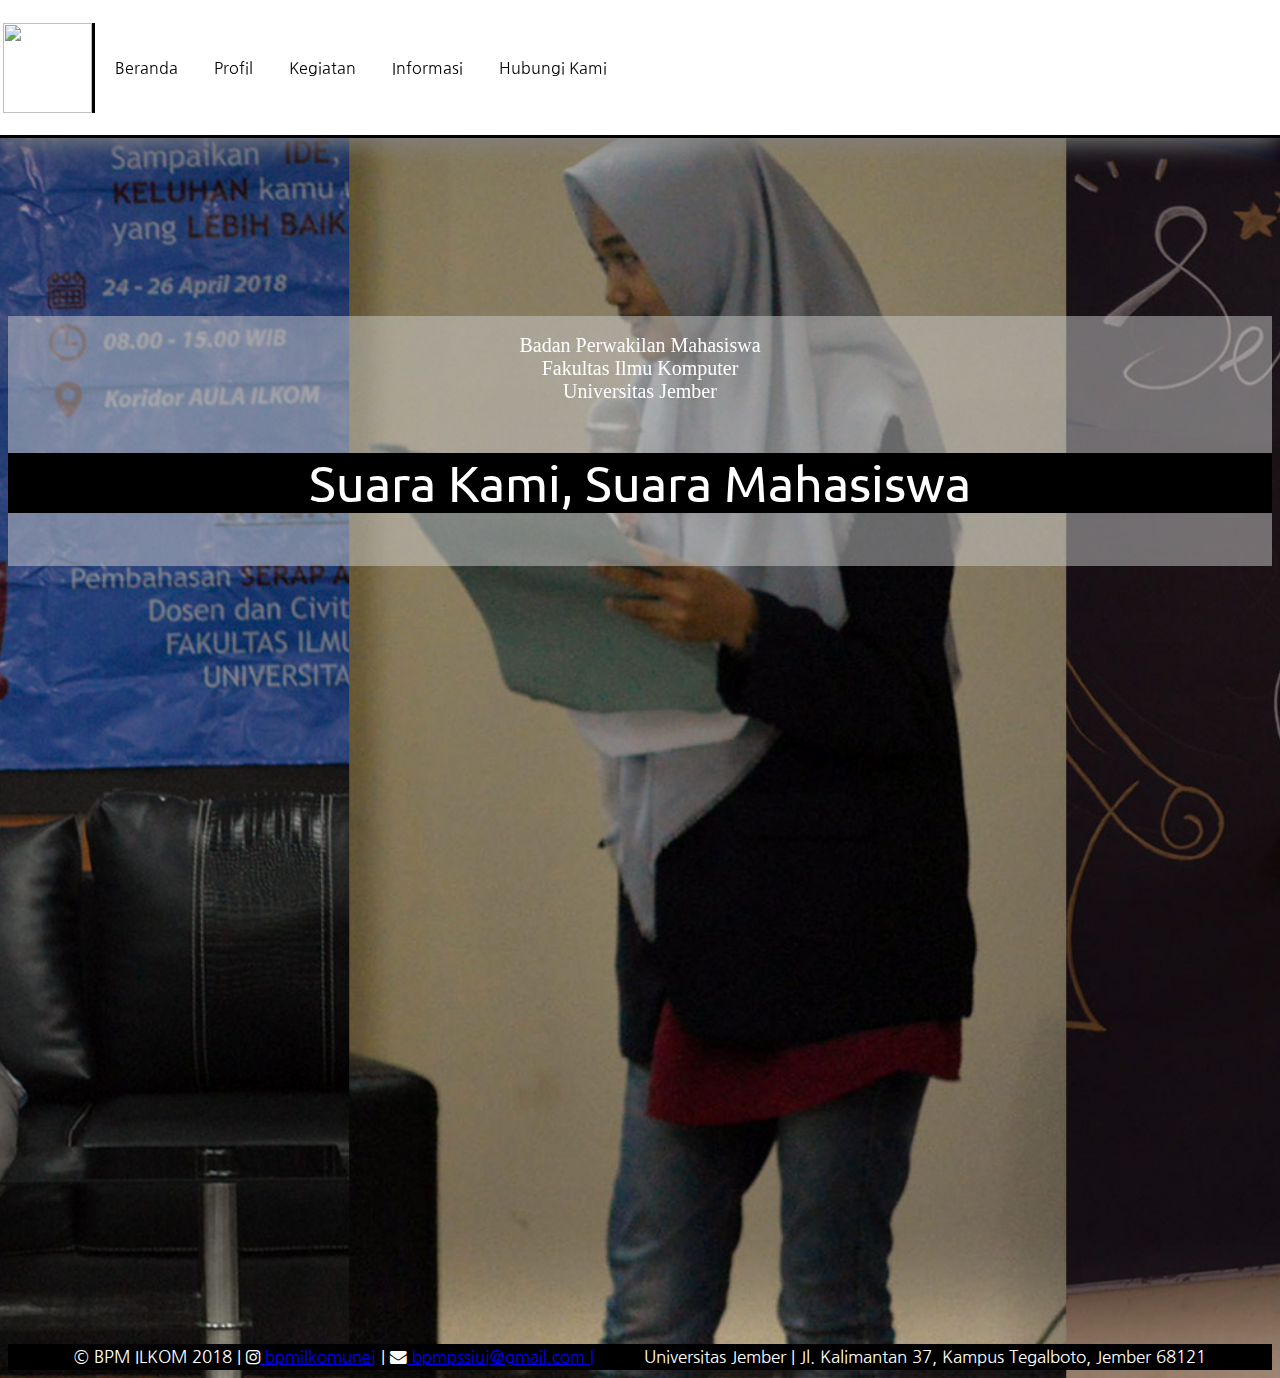
==== index.html @ 1e2cb2fd "kegiatan" ====
<!DOCTYPE html>
<html lang="en">
<head>
    <meta charset="UTF-8">
<!--       <meta name="viewport" content="width=device-width, initial-scale=1.0">-->
    <title>BPM ILKOM UNEJ</title>
    <link rel="stylesheet" type="text/css" href="main.css">
    <link href="https://fonts.googleapis.com/css?family=Ubuntu:700i" rel="stylesheet">
    <link href="https://fonts.googleapis.com/css?family=Nanum+Gothic" rel="stylesheet">
    <link rel="stylesheet" href="https://cdnjs.cloudflare.com/ajax/libs/font-awesome/4.7.0/css/font-awesome.min.css">
</head>
<nav class="navbar">
    <table style="height: 100%; vertical-align: top">
        <tr>
            <td><img id="toplogo" src="logo.png"></td>
            <td><a href="index.html">Beranda</a></td>
            <td><a href="Profil.html">Profil</a></td>
            <td><a href="kegiatan.html">Kegiatan</a></td>
            <td><a href="index.html">Informasi</a></td>
            <td><a href="index.html">Hubungi Kami</a></td>
        </tr>
    </table>
</nav>

<body>
    <div class="main">
        <div class="background">
            <div class="content">
                Badan Perwakilan Mahasiswa <br>
                Fakultas Ilmu Komputer <br>
                Universitas Jember
            </div>
            <p id="judul">Suara Kami, Suara Mahasiswa</p>
        </div>
    </div>
</body>
<footer class="foot">
    <table style="width: 100%; background-color: black; color: white;padding-left: 5%;
    padding-right: 5%;">
        <td id="bottomleft"><span id="text">&copy BPM ILKOM 2018 |</span> <span id="text"><a href="https://www.instagram.com/bpmilkomunej/" class="fa fa-instagram"></a><a href="https://www.instagram.com/bpmilkomunej/"> bpmilkomunej</a> |</span><span id="text"><a href="mailto:bpmpssiuj@gmail.com" class="fa fa-envelope"></a><a href="mailto:bpmpssiuj@gmail.com"> bpmpssiuj@gmail.com |</a></span></td>
        <td id="alamat"> Universitas Jember | Jl. Kalimantan 37, Kampus Tegalboto, Jember 68121</td>
    </table>
</footer>
</html>
---- main.css ----
/* The navigation bar */
.navbar {
    display: block;
    overflow: hidden;
    background-color: #ffffff;
    position: fixed; /* Set the navbar to fixed position */
    top: 0; /* Position the navbar at the top of the page */
    width: 100%; /* Full width */
    border-bottom-color: black;
    border-bottom-style: solid;
    box-shadow: 0px 5px 25px grey;
    height:15%;
    font-family: Nanum Gothic;
    left: 0;
}

/* Links inside the navbar */
.navbar a {
    vertical-align: ;
/*    float: left;*/
    display: block;
    color: #000000;
    text-align: center;
    padding: 14px 16px;
    text-decoration: none;
    vertical-align: middle
}

/* Change background on mouse-over */
.navbar a:hover {
    background: #ddd;
    color: black;
}



#myBtn:hover {
    background-color: #555; /* Add a dark-grey background on hover */
}

/* Main content */
.main {
     height: 80%;
    margin-top: 5%; /* Add a top margin to avoid content overlay */
    padding-top: 20%;
    padding-bottom: 20%;
    text-align: center;
    align-items: center;
    color: white;
    left: 0;
    width: 100%;

    }

#logo {

}

#judul {
    font-size: 50pt;
    font-family:ubuntu;
    color: white;
    background-color: black;
}

#text {
    float: left;
    padding-left: 30;
}

#alamat {
    text-align: right;

}

#bottomleft {
text-align: left}





#toplogo {
    display: block;
    width: 89px;
    height: 90px;
/*    padding-right: 50%;*/
    border: solid;
    border-bottom: none;
    border-top: none;
    border-left: none;
    border-color: black;
    float: left;
    border-right-color: black;
    border-right-style: solid;
    margin-right: 10;
    padding-bottom: 10;
    padding-right: 25;
    padding-left: 25;
}

#topplogo {
    align-content: center
}


.foot {
    font-size: 1.3vw;
    font-family: Nanum Gothic;
    bottom: 0;
    width: 100%;
    margin-top: 2%;
    margin-bottom: 0px;
    position: relative;
    left: 0;
    z-index: -1;
    padding-top: 500px;
}



#beranda {
    padding-left: 30%;
}


.background {
    background-repeat: no-repeat;
    background-attachment: fixed;
    background-position: center;
    background: rgb(204, 204, 204);
    background: rgba(204, 204, 204, 0.5);
    height: 250px;
    width: 100%;
    left: 0;

}



.content {
/*
    font-size: 20px;
    padding-top: 18px;
    position: relative;
*/

}


.fa {
    padding-left: 5px;
    font-size: 30px;
    text-align: center;
    text-decoration: none;
}

#logo {

}

#judul {
    font-size: 50px;
    font-family:ubuntu;
}

.fa-instagram {
   background: #000000;
    color: white;
}

.fa-envelope {
    color: white;
    background-color: black;
}


#deskripsi {
    padding-left: 10%;
    padding-right: 10%;
}

#struktur {
    padding-top: 8%;
}

#logoBPM {
    position: fixed;
    height: auto;
    width: 100%;
    padding-left: 10%;
    padding-right: 10%;
    opacity: 0.3;
}

#beranda {
    padding-left: 30%;
}


.background {
    background-repeat: no-repeat;
    background-attachment: fixed;
    background-position: center;
    background: rgb(204, 204, 204);
    background: rgba(204, 204, 204, 0.5);
    height: 250px;
}



.content {
    font-size: 20px;
    padding-top: 18px;
    position: relative;
}

.title {
    padding-bo
}

.fa {
    padding-left: 5px;
    font-size: 30px;
    text-align: center;
    text-decoration: none;
}

.bgbiasa {
    background: url(BPM%20logo%2050%25.png);
    background-size: 60%;
/*    padding-top: 20%;*/
/*    padding-bottom: 20%;*/
    background-repeat: no-repeat;
/*    background-size: contain;*/
    margin-top: 45%;
/*    margin-bottom: 15%;*/
    width: 100%;
    height: 100%;
    left: 0;
    background-position: center;
    background-attachment: scroll;
    margin-top: 15%;
    font-family: 'Niramit', sans-serif;
}

.struktur {
    align-items: center;
    max-width: 100%;
    height: auto;
}

body {
    background-image: url(bghome.jpg);
    background-size: cover;
    background-position: center;
    background-repeat: no-repeat;
}




.body {
    padding-left: 15%;
    padding-right: 15%;
}









.boxganjil {
    box-shadow: 0px 5px 5px grey;
    background-color: firebrick;
    filter: blur(px);
    padding: 10px;
    border: 1px solid black;
    color: white;
    float: right;
}

#readmore {
    box-shadow: 0px 5px 0px darkblue;
    background-color: black;
    color: white;
    max-width: 25%;
    height: 40px;
    font-family: Nanum Gothic;
    font-size: 12pt;
    border: none;
    padding: 3px 10px 3px 10px;
}

.boxgenap {
    box-shadow: 0px 5px 5px grey;
    background-color: white;
    filter: blur(px);
    padding: 10px;
    border: 1px solid black;
    color: black;
    float: right;
}
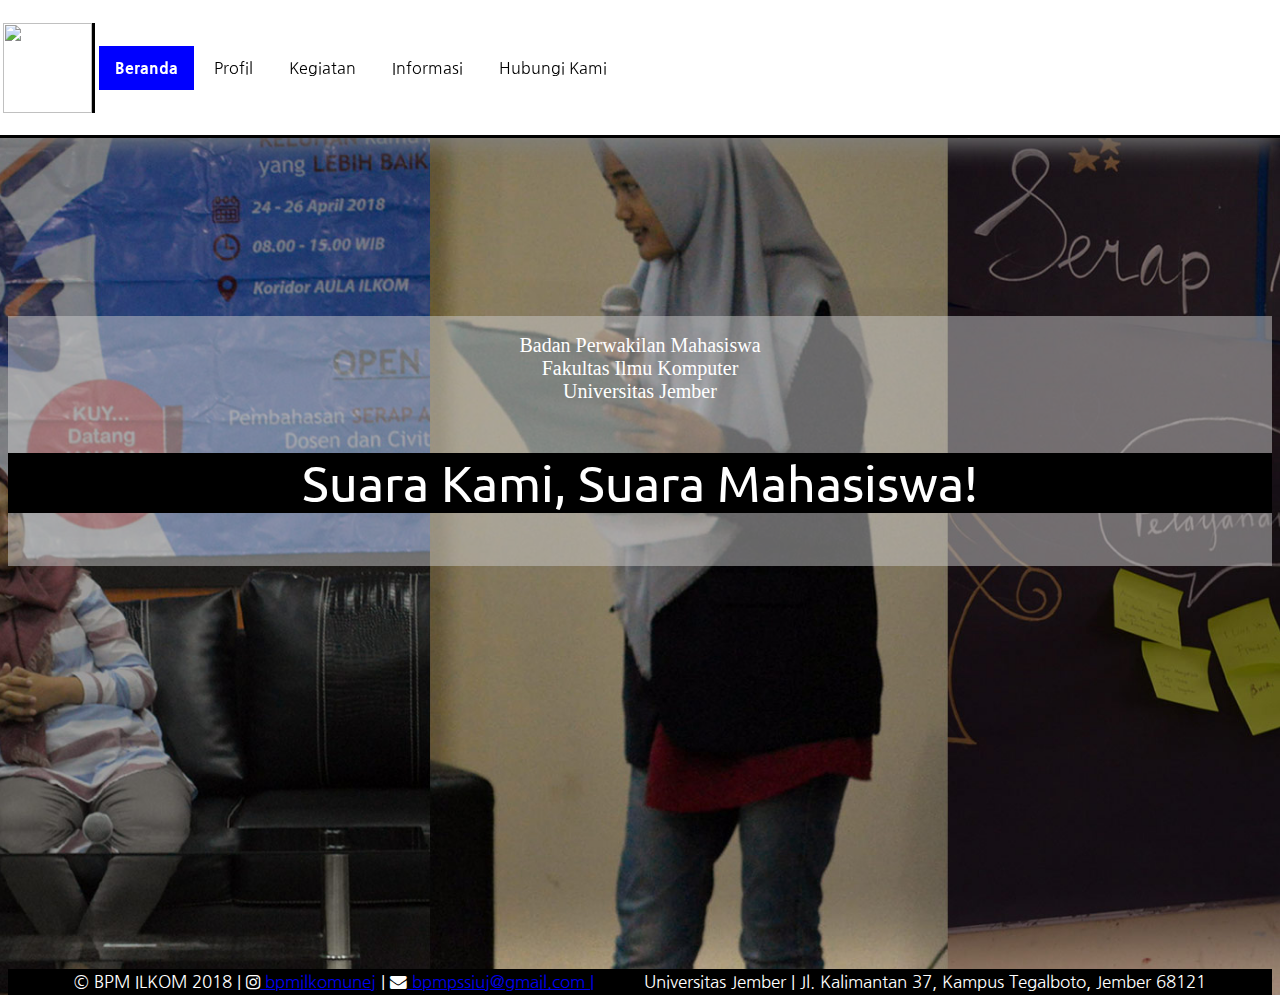
==== commit ffa9ec39: "fix above footer, making informasi page" ====
--- a/index.html
+++ b/index.html
@@ -13,11 +13,11 @@
     <table style="height: 100%; vertical-align: top">
         <tr>
             <td><img id="toplogo" src="logo.png"></td>
-            <td><a href="index.html">Beranda</a></td>
+            <td><a href="index.html" style="color: white; background-color: blue; font-weight: 900">Beranda</a></td>
             <td><a href="Profil.html">Profil</a></td>
             <td><a href="kegiatan.html">Kegiatan</a></td>
-            <td><a href="index.html">Informasi</a></td>
-            <td><a href="index.html">Hubungi Kami</a></td>
+            <td><a href="informasi.html">Informasi</a></td>
+            <td><a href="hubungi-kami.html">Hubungi Kami</a></td>
         </tr>
     </table>
 </nav>
@@ -30,7 +30,7 @@
                 Fakultas Ilmu Komputer <br>
                 Universitas Jember
             </div>
-            <p id="judul">Suara Kami, Suara Mahasiswa</p>
+            <p id="judul">Suara Kami, Suara Mahasiswa!</p>
         </div>
     </div>
 </body>
--- a/main.css
+++ b/main.css
@@ -29,11 +29,9 @@
 
 /* Change background on mouse-over */
 .navbar a:hover {
-    background: #ddd;
+    background: #f5ff00;
     color: black;
 }
-
-
 
 #myBtn:hover {
     background-color: #555; /* Add a dark-grey background on hover */
@@ -105,17 +103,19 @@
 }
 
 
-.foot {
+    .foot {
     font-size: 1.3vw;
     font-family: Nanum Gothic;
     bottom: 0;
     width: 100%;
-    margin-top: 2%;
+/*        height: 500px;*/
+    margin-top: 150px;
     margin-bottom: 0px;
     position: relative;
     left: 0;
-    z-index: -1;
-    padding-top: 500px;
+    z-index: 0;
+        float: left;
+/*        padding-top: 20px;*/
 }
 
 
@@ -233,6 +233,7 @@
 /*    padding-top: 20%;*/
 /*    padding-bottom: 20%;*/
     background-repeat: no-repeat;
+    background-position: top;
 /*    background-size: contain;*/
     margin-top: 45%;
 /*    margin-bottom: 15%;*/
@@ -264,6 +265,8 @@
 .body {
     padding-left: 15%;
     padding-right: 15%;
+    height: 100%;
+    margin-bottom: 150px;
 }
 
 
@@ -305,3 +308,158 @@
     color: black;
     float: right;
 }
+
+.abovefooter {
+    background-color: darkgray;
+    padding-left: 5%;
+    padding-right: 5%;
+/*    padding-top: 5%;*/
+    padding-top: 20px;
+    height: 400px;
+}
+
+
+
+.menyu {
+/*        list-style-type: none;*/
+    float: right;
+}
+
+.footr {
+    width: 18%;
+    float: left;
+    overflow: hidden;
+    background-color: darkslateblue;
+    padding-left: 5%;
+    padding-right: 2%;
+    color: white;
+    height: 340px;
+}
+
+
+
+input {
+
+}
+
+#konten {
+    width: 600px;
+    padding-left: 32%;
+}
+
+form {
+    padding-left: 36%;
+}
+
+#rincian {
+    height: 100px;
+}
+
+#button1 {
+    border-radius: 20px;
+    width: 10%;
+    height: 40px;
+    border: none;
+    box-shadow: 0px 5px 5px grey;
+    font-family: Nanum Gothic;
+    font-weight: 900;
+}
+
+#back {
+    background: rgb(204, 204, 204);
+    background: rgba(204, 204, 204, 0.5);
+}
+
+
+
+.input {
+    border: none;
+    box-shadow: 0px 5px 5px grey;
+        width: 400px;
+    height: 25px;
+    background: linear-gradient(to right, #ffffff 0%, #aaaaaa 100%);
+}
+
+.footr2 {
+    width: 22%;
+    overflow: hidden;
+    float: left;
+    background-color: white;
+    padding-left: 5%;
+    padding-left: 2%;
+    color: black;
+    height: 340px;
+}
+
+.footr3 {
+    width: 25%;
+    overflow: hidden;
+    float: left;
+}
+
+.footr4 {
+    width: 25%;
+    overflow: hidden;
+    float: left;
+}
+
+.judul_footr {
+    font-family: Oxygen;
+    font-size: 14pt;
+    font-weight: 900;
+}
+
+
+
+.searchbarlong {
+    height: 60px;
+/*        padding-top: 10px;*/
+/*    padding-bottom: 10px;*/
+    vertical-align: middle;
+
+}
+
+.bottomsearch {
+    width: 100%;
+    height: 40px;
+    border: none;
+/*    border-radius: 25px;*/
+/*    vertical-align: middle;*/
+    position: relative;
+    color: #aaa;
+    font-size: 16px;
+}
+
+.bottomsearch input {
+  width: 100%;
+  height: 40px;
+
+  background: #fcfcfc;
+/*  border: 1px solid #aaa;*/
+  border-radius: 25px;
+/*  box-shadow: 0 0 3px #ccc, 0 10px 15px #ebebeb inset;*/
+}
+
+.bottomsearch input { text-indent: 32px;}
+.botoomsearch .fa-search {
+  position: absolute;
+  top: 10px;
+  left: 10px;
+}
+
+.bottomsearchbar {
+        width: 92%;
+    height: 40px;
+    border: none;
+    border-radius: 25px;
+/*    vertical-align: middle;*/
+    font-size: 16px;
+    padding-left: 3%;
+    padding-right: 3%;
+}
+
+
+
+
+
+
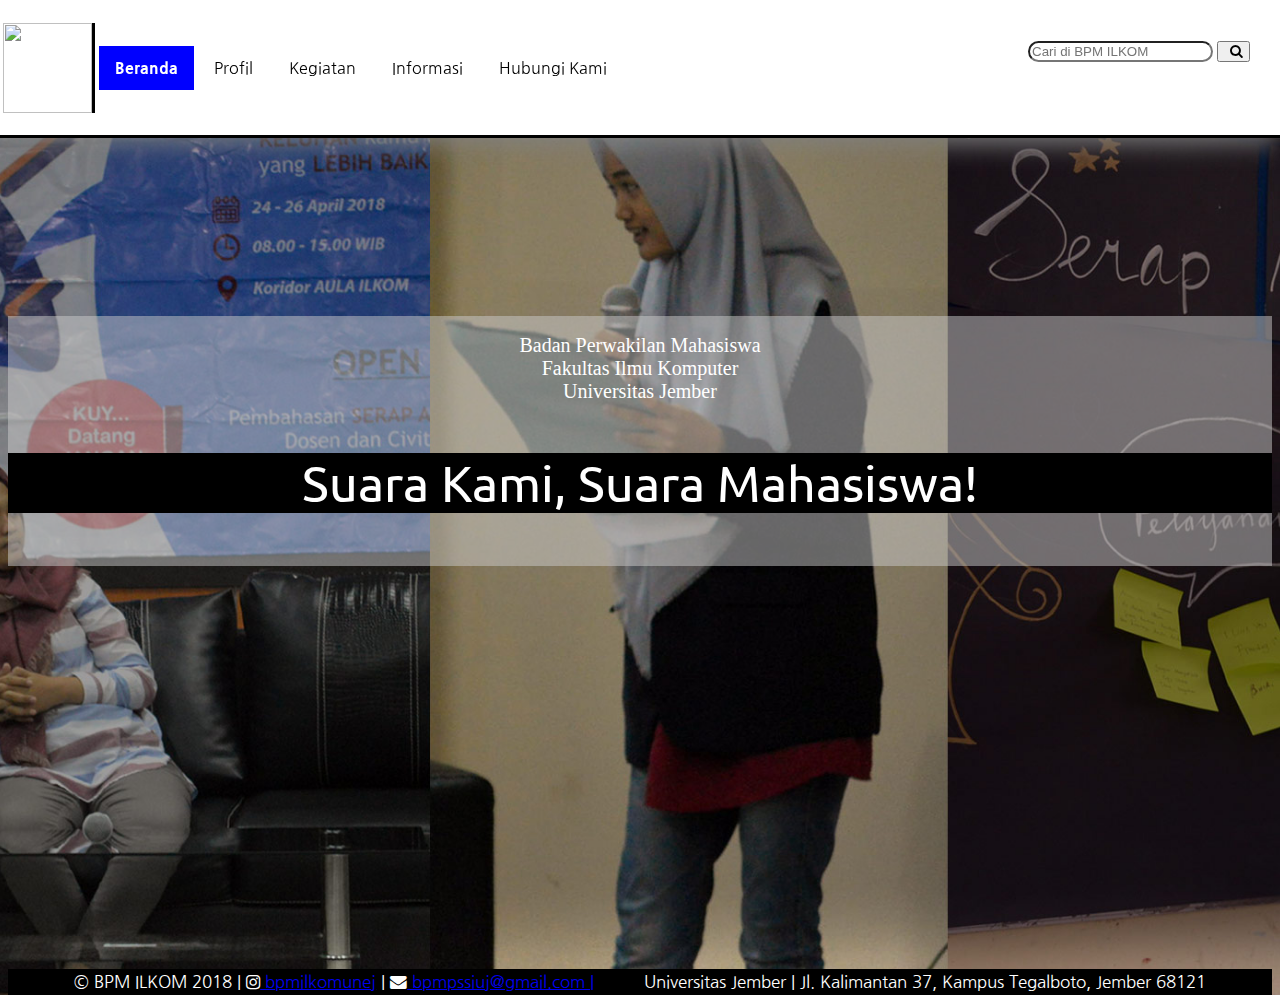
==== commit c18d2f76: "search box" ====
--- a/index.html
+++ b/index.html
@@ -8,6 +8,8 @@
     <link href="https://fonts.googleapis.com/css?family=Ubuntu:700i" rel="stylesheet">
     <link href="https://fonts.googleapis.com/css?family=Nanum+Gothic" rel="stylesheet">
     <link rel="stylesheet" href="https://cdnjs.cloudflare.com/ajax/libs/font-awesome/4.7.0/css/font-awesome.min.css">
+    <link href="https://fonts.googleapis.com/css?family=Niramit" rel="stylesheet">
+    <link href="https://fonts.googleapis.com/css?family=Oxygen" rel="stylesheet">
 </head>
 <nav class="navbar">
     <table style="height: 100%; vertical-align: top">
@@ -18,6 +20,12 @@
             <td><a href="kegiatan.html">Kegiatan</a></td>
             <td><a href="informasi.html">Informasi</a></td>
             <td><a href="hubungi-kami.html">Hubungi Kami</a></td>
+            <div class="search-container">
+                <form action="/action_page.php">
+                    <input id="cari1" type="text" placeholder="Cari di BPM ILKOM" name="search">
+                    <button type="submit"><i class="fa fa-search"></i></button>
+                </form>
+            </div>
         </tr>
     </table>
 </nav>
--- a/main.css
+++ b/main.css
@@ -378,6 +378,8 @@
         width: 400px;
     height: 25px;
     background: linear-gradient(to right, #ffffff 0%, #aaaaaa 100%);
+    padding-left: 5px;
+    padding-right: 5px;
 }
 
 .footr2 {
@@ -412,10 +414,14 @@
 
 
 .searchbarlong {
-    height: 60px;
+/*    height: 60px;*/
 /*        padding-top: 10px;*/
 /*    padding-bottom: 10px;*/
     vertical-align: middle;
+
+        width: 100%;
+    height: 60px;
+    margin: 0 auto;
 
 }
 
@@ -463,3 +469,70 @@
 
 
 
+
+.boxganjilinfo {
+        box-shadow: 0px 5px 5px grey;
+    background-color: #120a72;
+    filter: blur(px);
+    padding: 10px;
+    border: 1px solid black;
+    color: white;
+    float: right;
+
+}
+
+#readmoreinfo {
+        box-shadow: 0px 5px 0px yellow;
+    background-color: black;
+    color: white;
+    max-width: 25%;
+    height: 40px;
+    font-family: Nanum Gothic;
+    font-size: 12pt;
+    border: none;
+    padding: 3px 10px 3px 10px;
+}
+
+input[type="text"]:hover {
+box-shadow: 0px 5px 5px yellow;
+}
+
+input[type="text"]:focus {
+    box-shadow: 0px 5px 5px blue;
+}
+
+input[type="text"]:active {
+    box-shadow: 0px 5px 5px blue;
+}
+
+#searchsubmit {
+        margin-top: 10px;
+    width: 18px;
+    height: 18px;
+}
+
+#s {
+    float: left;
+    height: 40px;
+    width: 100%;
+    background: none;
+    border: none;
+    color: rgb(255, 255, 255);
+/*    margin-top: 5px;*/
+/*    justify-self: center*/
+}
+
+.kontenhub {
+    padding-left: 30%;
+    padding-right: 30%
+}
+
+.search-container {
+    float: right;
+    padding-top: 40px;
+    padding-right: 30px;
+}
+
+#cari1 {
+    border-radius: 20px;
+}
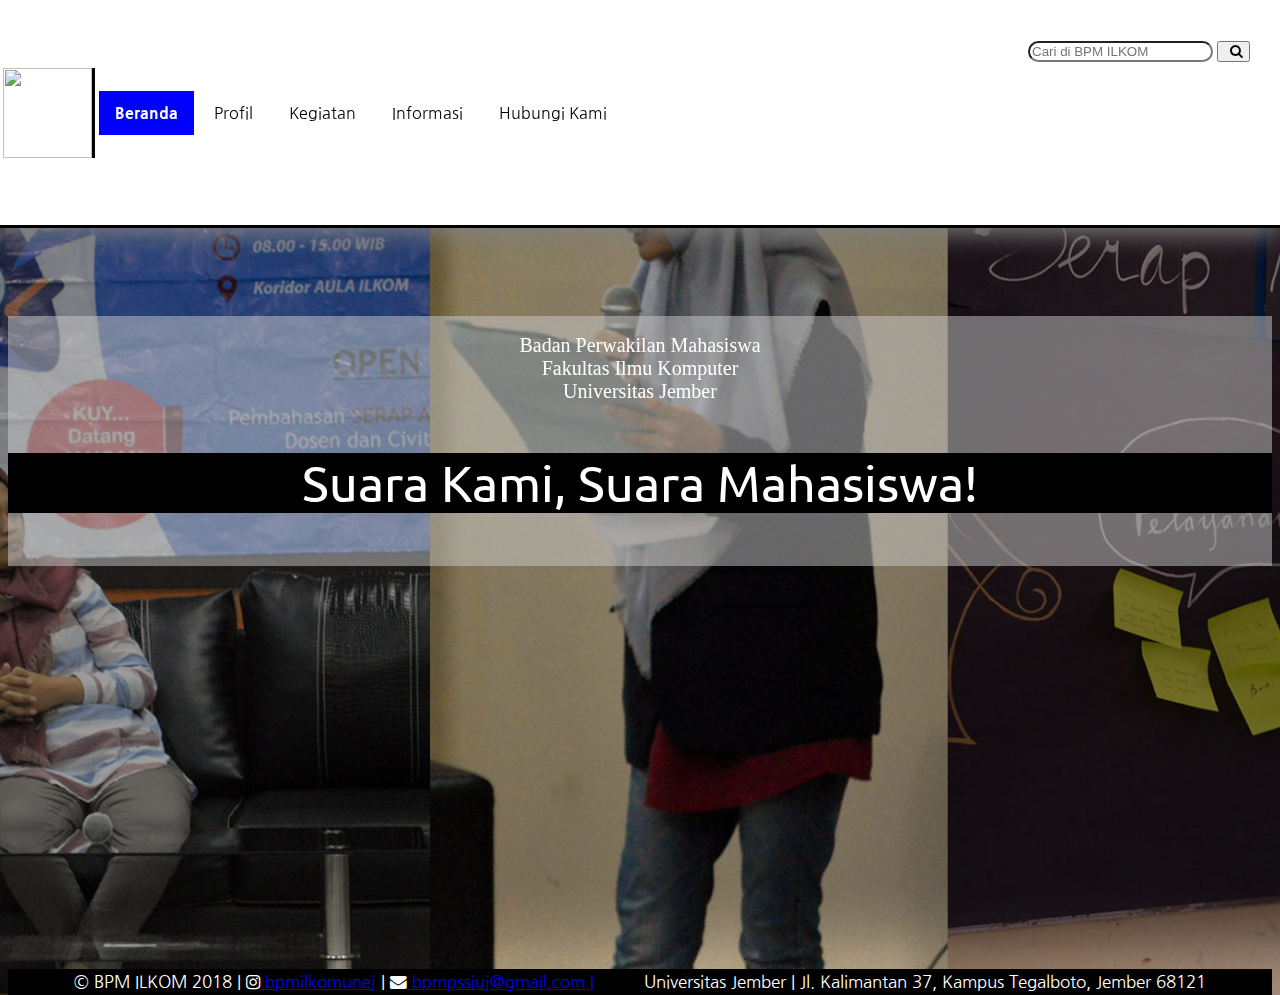
==== commit d7000f92: "viewport" ====
--- a/index.html
+++ b/index.html
@@ -1,5 +1,6 @@
 <!DOCTYPE html>
 <html lang="en">
+<meta name="viewport" content="width=device-width, initial-scale=1.0">
 <head>
     <meta charset="UTF-8">
 <!--       <meta name="viewport" content="width=device-width, initial-scale=1.0">-->
--- a/main.css
+++ b/main.css
@@ -10,9 +10,10 @@
     border-bottom-color: black;
     border-bottom-style: solid;
     box-shadow: 0px 5px 25px grey;
-    height:15%;
+    height:25%;
     font-family: Nanum Gothic;
     left: 0;
+    float: left;
 }
 
 /* Links inside the navbar */
@@ -131,8 +132,8 @@
     background-position: center;
     background: rgb(204, 204, 204);
     background: rgba(204, 204, 204, 0.5);
-    height: 250px;
-    width: 100%;
+    height: auto;
+    max-width: 100%;
     left: 0;
 
 }
@@ -248,7 +249,7 @@
 
 .struktur {
     align-items: center;
-    max-width: 100%;
+    width: 100%;
     height: auto;
 }
 
@@ -285,6 +286,7 @@
     border: 1px solid black;
     color: white;
     float: right;
+    width: 100%
 }
 
 #readmore {
@@ -307,6 +309,7 @@
     border: 1px solid black;
     color: black;
     float: right;
+    width: 100%;
 }
 
 .abovefooter {
@@ -344,11 +347,11 @@
 
 #konten {
     width: 600px;
-    padding-left: 32%;
+    padding-left: 10px;
 }
 
 form {
-    padding-left: 36%;
+    padding-left : 100px;
 }
 
 #rincian {
@@ -357,7 +360,7 @@
 
 #button1 {
     border-radius: 20px;
-    width: 10%;
+    width: 20%;
     height: 40px;
     border: none;
     box-shadow: 0px 5px 5px grey;
@@ -418,8 +421,7 @@
 /*        padding-top: 10px;*/
 /*    padding-bottom: 10px;*/
     vertical-align: middle;
-
-        width: 100%;
+    width: 100%;
     height: 60px;
     margin: 0 auto;
 
@@ -478,7 +480,7 @@
     border: 1px solid black;
     color: white;
     float: right;
-
+    width: 100%;
 }
 
 #readmoreinfo {
@@ -536,3 +538,65 @@
 #cari1 {
     border-radius: 20px;
 }
+
+.bghub {
+    width: 40%;
+    align-content: center;
+    background-color: darkblue;
+    margin-right: 10%;
+    margin-left: 30%;
+    color: white;
+    padding-bottom: 20px;
+}
+
+
+
+.judul1 {
+    padding-left: 0%;
+    color: white;
+}
+
+
+
+#back2 {
+    background-color: yellow;
+}
+
+#icon2 {
+    float: left;
+    margin-left: 10px;
+    width: 10%;
+    background-color: white;
+}
+
+.iconx {
+    float: left;
+    width: 10px
+}
+
+#icon1 {
+    float: left;
+    width: 10%;
+    background-color: white;
+}
+
+#icon3 {
+    background-color: white;
+    float: left;
+    width: 10%;
+    margin-left: 10px
+}
+
+#icon4 {
+    background-color: white;
+    float: left;
+    width: 10%;
+    margin-left: 10px
+}
+
+#icon5 {
+    background-color: white;
+    float: left;
+    width: 10%;
+    margin-left: 10px
+}
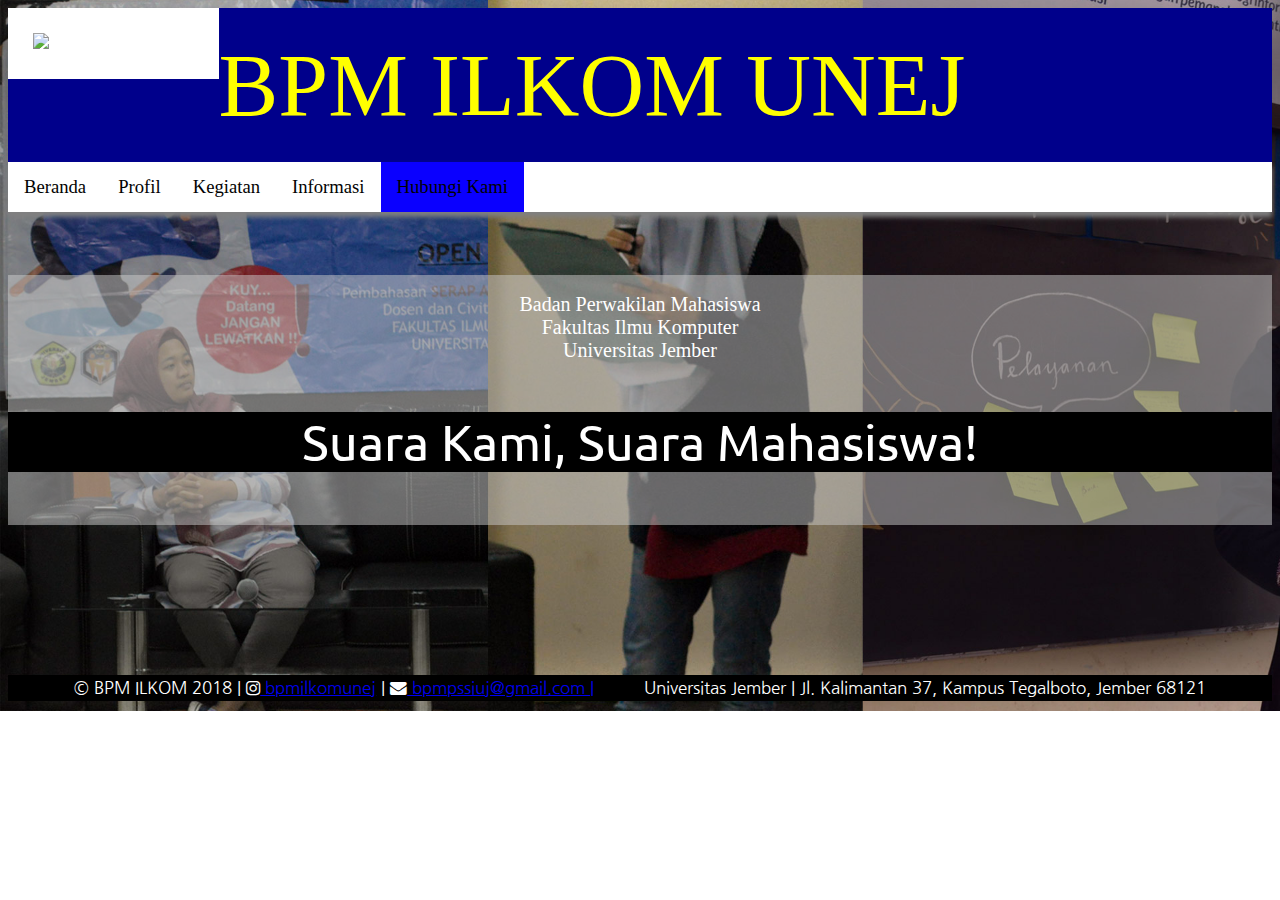
==== commit 6b02a81a: "change navbar" ====
--- a/index.html
+++ b/index.html
@@ -12,26 +12,26 @@
     <link href="https://fonts.googleapis.com/css?family=Niramit" rel="stylesheet">
     <link href="https://fonts.googleapis.com/css?family=Oxygen" rel="stylesheet">
 </head>
-<nav class="navbar">
-    <table style="height: 100%; vertical-align: top">
-        <tr>
-            <td><img id="toplogo" src="logo.png"></td>
-            <td><a href="index.html" style="color: white; background-color: blue; font-weight: 900">Beranda</a></td>
-            <td><a href="Profil.html">Profil</a></td>
-            <td><a href="kegiatan.html">Kegiatan</a></td>
-            <td><a href="informasi.html">Informasi</a></td>
-            <td><a href="hubungi-kami.html">Hubungi Kami</a></td>
-            <div class="search-container">
-                <form action="/action_page.php">
-                    <input id="cari1" type="text" placeholder="Cari di BPM ILKOM" name="search">
-                    <button type="submit"><i class="fa fa-search"></i></button>
-                </form>
-            </div>
-        </tr>
-    </table>
-</nav>
+<body>
+       <div class="row" style="background: darkblue;">
+        <div class="col-2 col-s-4" style="background: white; padding: 2% 2% 2% 2%;">
+            <img src="BPM%20logo.png" class="logo">
+        </div>
+        <div class="col-10 col-s-8" style="padding-top: 2%; padding-bottom: 2%">
+            <span class="headtext">BPM ILKOM UNEJ</span>
+        </div>
+    </div>
+    <div class="topnav" id="myTopnav">
+        <a href="index.html">Beranda</a>
+        <a href="Profil.html">Profil</a>
+        <a href="kegiatan.html">Kegiatan</a>
+        <a href="informasi.html">Informasi</a>
+        <a href="hubungi-kami.html" class="active">Hubungi Kami</a>
+        <a href="javascript:void(0);" class="icon" onclick="myFunction()">
+            <i class="fa fa-bars"></i>
+        </a>
+    </div>
 
-<body>
     <div class="main">
         <div class="background">
             <div class="content">
--- a/main.css
+++ b/main.css
@@ -1,64 +1,79 @@
-
- /* The navigation bar */
+ /* For mobile phones: */
+[class*="col-"] {
+    width: 100%;
+}
+@media only screen and (min-width: 600px) {
+    /* For tablets: */
+    .col-s-1 {width: 8.33%;}
+    .col-s-2 {width: 16.66%;}
+    .col-s-3 {width: 25%;}
+    .col-s-4 {width: 33.33%;}
+    .col-s-5 {width: 41.66%;}
+    .col-s-6 {width: 50%;}
+    .col-s-7 {width: 58.33%;}
+    .col-s-8 {width: 66.66%;}
+    .col-s-9 {width: 75%;}
+    .col-s-10 {width: 83.33%;}
+    .col-s-11 {width: 91.66%;}
+    .col-s-12 {width: 100%;}
+    .logo {
+    width: 100%;
+    max-width: 150px;
+    height: auto;
+}
+}
+@media only screen and (min-width: 768px) {
+    /* For desktop: */
+    .col-1 {width: 8.33%;}
+    .col-2 {width: 16.66%;}
+    .col-3 {width: 25%;}
+    .col-4 {width: 33.33%;}
+    .col-5 {width: 41.66%;}
+    .col-6 {width: 50%;}
+    .col-7 {width: 58.33%;}
+    .col-8 {width: 66.66%;}
+    .col-9 {width: 75%;}
+    .col-10 {width: 83.33%;}
+    .col-11 {width: 91.66%;}
+    .col-12 {width: 100%;}
+    .logo {
+    width: 100%;
+    max-width: 150px;
+    height: auto;
+}
+}
+/* The navigation bar */
 .navbar {
-    display: block;
-    overflow: hidden;
-    background-color: #ffffff;
-    position: fixed; /* Set the navbar to fixed position */
-    top: 0; /* Position the navbar at the top of the page */
-    width: 100%; /* Full width */
-    border-bottom-color: black;
-    border-bottom-style: solid;
-    box-shadow: 0px 5px 25px grey;
-    height:25%;
-    font-family: Nanum Gothic;
-    left: 0;
-    float: left;
-}
-
-/* Links inside the navbar */
-.navbar a {
-    vertical-align: ;
-/*    float: left;*/
-    display: block;
-    color: #000000;
-    text-align: center;
-    padding: 14px 16px;
-    text-decoration: none;
-    vertical-align: middle
-}
-
-/* Change background on mouse-over */
-.navbar a:hover {
-    background: #f5ff00;
-    color: black;
+    box-shadow: 0px 10px 10px grey;
+    margin: 0px 0px 0px 0px;
+    padding: 0px 0px 0px 0px;
 }
 
 #myBtn:hover {
-    background-color: #555; /* Add a dark-grey background on hover */
+    background-color: #555;
+    /* Add a dark-grey background on hover */
 }
 
 /* Main content */
 .main {
-     height: 80%;
-    margin-top: 5%; /* Add a top margin to avoid content overlay */
-    padding-top: 20%;
-    padding-bottom: 20%;
+/*    height: 80%;*/
+    margin-top: 5%;
+    /* Add a top margin to avoid content overlay */
+/*    padding-top: 20%;*/
+/*    padding-bottom: 20%;*/
     text-align: center;
     align-items: center;
     color: white;
     left: 0;
     width: 100%;
 
-    }
-
-#logo {
-
-}
+}
+
+#logo {}
 
 #judul {
     font-size: 50pt;
-    font-family:ubuntu;
+    font-family: ubuntu;
     color: white;
     background-color: black;
 }
@@ -74,17 +89,18 @@
 }
 
 #bottomleft {
-text-align: left}
-
-
-
-
+    text-align: left
+}
+
+* {
+    box-sizing: border-box;
+}
 
 #toplogo {
     display: block;
     width: 89px;
     height: 90px;
-/*    padding-right: 50%;*/
+    /*    padding-right: 50%;*/
     border: solid;
     border-bottom: none;
     border-top: none;
@@ -93,10 +109,12 @@
     float: left;
     border-right-color: black;
     border-right-style: solid;
+/*
     margin-right: 10;
     padding-bottom: 10;
     padding-right: 25;
     padding-left: 25;
+*/
 }
 
 #topplogo {
@@ -104,25 +122,25 @@
 }
 
 
-    .foot {
+.foot {
     font-size: 1.3vw;
     font-family: Nanum Gothic;
     bottom: 0;
     width: 100%;
-/*        height: 500px;*/
+    /*        height: 500px;*/
     margin-top: 150px;
     margin-bottom: 0px;
     position: relative;
     left: 0;
     z-index: 0;
-        float: left;
-/*        padding-top: 20px;*/
+    float: left;
+    /*        padding-top: 20px;*/
 }
 
 
 
 #beranda {
-    padding-left: 30%;
+/*    padding-left: 30%;*/
 }
 
 
@@ -141,7 +159,7 @@
 
 
 .content {
-/*
+    /*
     font-size: 20px;
     padding-top: 18px;
     position: relative;
@@ -157,17 +175,15 @@
     text-decoration: none;
 }
 
-#logo {
-
-}
+#logo {}
 
 #judul {
     font-size: 50px;
-    font-family:ubuntu;
+    font-family: ubuntu;
 }
 
 .fa-instagram {
-   background: #000000;
+    background: #000000;
     color: white;
 }
 
@@ -218,7 +234,6 @@
 }
 
 .title {
-    padding-bo
 }
 
 .fa {
@@ -231,20 +246,19 @@
 .bgbiasa {
     background: url(BPM%20logo%2050%25.png);
     background-size: 60%;
-/*    padding-top: 20%;*/
-/*    padding-bottom: 20%;*/
+    /*    padding-top: 20%;*/
+    /*    padding-bottom: 20%;*/
     background-repeat: no-repeat;
     background-position: top;
-/*    background-size: contain;*/
-    margin-top: 45%;
-/*    margin-bottom: 15%;*/
-    width: 100%;
-    height: 100%;
-    left: 0;
+    /*    background-size: contain;*/
+/*    margin-top: 45%;*/
+    /*    margin-bottom: 15%;*/
+
     background-position: center;
     background-attachment: scroll;
-    margin-top: 15%;
+/*    margin-top: 15%;*/
     font-family: 'Niramit', sans-serif;
+
 }
 
 .struktur {
@@ -258,6 +272,7 @@
     background-size: cover;
     background-position: center;
     background-repeat: no-repeat;
+    padding: 0;
 }
 
 
@@ -316,7 +331,7 @@
     background-color: darkgray;
     padding-left: 5%;
     padding-right: 5%;
-/*    padding-top: 5%;*/
+    /*    padding-top: 5%;*/
     padding-top: 20px;
     height: 400px;
 }
@@ -324,7 +339,7 @@
 
 
 .menyu {
-/*        list-style-type: none;*/
+    /*        list-style-type: none;*/
     float: right;
 }
 
@@ -341,18 +356,14 @@
 
 
 
-input {
-
-}
+input {}
 
 #konten {
-    width: 600px;
-    padding-left: 10px;
-}
-
-form {
-    padding-left : 100px;
-}
+    width: 100%;
+/*    padding-left: 10px;*/
+}
+
+form {}
 
 #rincian {
     height: 100px;
@@ -360,7 +371,7 @@
 
 #button1 {
     border-radius: 20px;
-    width: 20%;
+    width: 100%;
     height: 40px;
     border: none;
     box-shadow: 0px 5px 5px grey;
@@ -378,7 +389,8 @@
 .input {
     border: none;
     box-shadow: 0px 5px 5px grey;
-        width: 400px;
+            width: 100%;
+/*    max-width: 80%;*/
     height: 25px;
     background: linear-gradient(to right, #ffffff 0%, #aaaaaa 100%);
     padding-left: 5px;
@@ -412,14 +424,15 @@
     font-family: Oxygen;
     font-size: 14pt;
     font-weight: 900;
+    width: 100%;
 }
 
 
 
 .searchbarlong {
-/*    height: 60px;*/
-/*        padding-top: 10px;*/
-/*    padding-bottom: 10px;*/
+    /*    height: 60px;*/
+    /*        padding-top: 10px;*/
+    /*    padding-bottom: 10px;*/
     vertical-align: middle;
     width: 100%;
     height: 60px;
@@ -431,36 +444,39 @@
     width: 100%;
     height: 40px;
     border: none;
-/*    border-radius: 25px;*/
-/*    vertical-align: middle;*/
+    /*    border-radius: 25px;*/
+    /*    vertical-align: middle;*/
     position: relative;
     color: #aaa;
     font-size: 16px;
 }
 
 .bottomsearch input {
-  width: 100%;
-  height: 40px;
-
-  background: #fcfcfc;
-/*  border: 1px solid #aaa;*/
-  border-radius: 25px;
-/*  box-shadow: 0 0 3px #ccc, 0 10px 15px #ebebeb inset;*/
-}
-
-.bottomsearch input { text-indent: 32px;}
+    width: 100%;
+    height: 40px;
+
+    background: #fcfcfc;
+    /*  border: 1px solid #aaa;*/
+    border-radius: 25px;
+    /*  box-shadow: 0 0 3px #ccc, 0 10px 15px #ebebeb inset;*/
+}
+
+.bottomsearch input {
+    text-indent: 32px;
+}
+
 .botoomsearch .fa-search {
-  position: absolute;
-  top: 10px;
-  left: 10px;
+    position: absolute;
+    top: 10px;
+    left: 10px;
 }
 
 .bottomsearchbar {
-        width: 92%;
+    width: 100%;
     height: 40px;
     border: none;
     border-radius: 25px;
-/*    vertical-align: middle;*/
+    /*    vertical-align: middle;*/
     font-size: 16px;
     padding-left: 3%;
     padding-right: 3%;
@@ -468,12 +484,8 @@
 
 
 
-
-
-
-
 .boxganjilinfo {
-        box-shadow: 0px 5px 5px grey;
+    box-shadow: 0px 5px 5px grey;
     background-color: #120a72;
     filter: blur(px);
     padding: 10px;
@@ -484,7 +496,7 @@
 }
 
 #readmoreinfo {
-        box-shadow: 0px 5px 0px yellow;
+    box-shadow: 0px 5px 0px yellow;
     background-color: black;
     color: white;
     max-width: 25%;
@@ -496,19 +508,19 @@
 }
 
 input[type="text"]:hover {
-box-shadow: 0px 5px 5px yellow;
+    box-shadow: 0px 3px 5px yellow;
 }
 
 input[type="text"]:focus {
-    box-shadow: 0px 5px 5px blue;
+    box-shadow: 0px 3px 5px blue;
 }
 
 input[type="text"]:active {
-    box-shadow: 0px 5px 5px blue;
+    box-shadow: 0px 3px 5px blue;
 }
 
 #searchsubmit {
-        margin-top: 10px;
+    margin-top: 10px;
     width: 18px;
     height: 18px;
 }
@@ -520,13 +532,13 @@
     background: none;
     border: none;
     color: rgb(255, 255, 255);
-/*    margin-top: 5px;*/
-/*    justify-self: center*/
+    /*    margin-top: 5px;*/
+    /*    justify-self: center*/
 }
 
 .kontenhub {
-    padding-left: 30%;
-    padding-right: 30%
+    padding-left: 10%;
+    padding-right: 10%
 }
 
 .search-container {
@@ -536,27 +548,13 @@
 }
 
 #cari1 {
-    border-radius: 20px;
-}
-
-.bghub {
-    width: 40%;
-    align-content: center;
-    background-color: darkblue;
-    margin-right: 10%;
-    margin-left: 30%;
-    color: white;
-    padding-bottom: 20px;
-}
-
-
+    border-radius: 50px;
+    /*    width: 48%;*/
+}
 
 .judul1 {
-    padding-left: 0%;
-    color: white;
-}
-
-
+    color: white;
+}
 
 #back2 {
     background-color: yellow;
@@ -600,3 +598,124 @@
     width: 10%;
     margin-left: 10px
 }
+
+[class*="col-"] {
+    float: left;
+    /*    padding: 15px;*/
+    /*    border: 1px solid red;*/
+}
+
+.row::after {
+    content: "";
+    clear: both;
+    display: table;
+}
+
+#bghub {
+    max-width: 68%;
+    align-content: center;
+    background-color: darkblue;
+    margin-right: 16%;
+    margin-left: 16%;
+    color: white;
+    padding-bottom: 20px;
+    margin-bottom: 50px;
+}
+
+#bgbiasa {}
+
+#navb {
+    display: block;
+    overflow: hidden;
+    background-color: #ffffff;
+    position: fixed;
+    /* Set the navbar to fixed position */
+    top: 0;
+    /* Position the navbar at the top of the page */
+    width: 100%;
+    /* Full width */
+    border-bottom-color: black;
+    border-bottom-style: solid;
+    box-shadow: 0px 5px 25px grey;
+    height: 25%;
+    font-family: Nanum Gothic;
+    left: 0;
+    float: left;
+
+}
+
+ /* Add a white background color to the top navigation */
+.topnav {
+    background-color: #ffffff;
+    overflow: hidden;
+    box-shadow: 0px 5px 5px grey;
+    width: 100%;
+}
+
+/* Style the links inside the navigation bar */
+.topnav a {
+    float: left;
+    display: block;
+    color: #020202;
+    text-align: center;
+    padding: 14px 16px;
+    text-decoration: none;
+    font-size: 14pt;
+}
+
+/* Change the color of links on hover */
+.topnav a:hover {
+    background-color: #ffff00;
+    color: black;
+}
+
+/* Add an active class to highlight the current page */
+.active {
+    background-color: #0a00ff;
+    color: #ffff00;
+}
+
+/* Hide the link that should open and close the topnav on small screens */
+.topnav .icon {
+    display: none;
+}
+
+ /* When the screen is less than 600 pixels wide, hide all links, except for the first one ("Home"). Show the link that contains should open and close the topnav (.icon) */
+@media screen and (max-width: 600px) {
+  .topnav a:not(:first-child) {display: none;}
+  .topnav a.icon {
+    float: right;
+    display: block;
+  }
+}
+
+/* The "responsive" class is added to the topnav with JavaScript when the user clicks on the icon. This class makes the topnav look good on small screens (display the links vertically instead of horizontally) */
+@media screen and (max-width: 600px) {
+  .topnav.responsive {position: relative;}
+  .topnav.responsive a.icon {
+    position: absolute;
+    right: 0;
+    top: 0;
+  }
+  .topnav.responsive a {
+    float: none;
+    display: block;
+    text-align: left;
+  }
+}
+
+
+.headtext {
+    font-size: 7vw;
+    color: yellow;
+/*    float: right*/
+}
+
+.logo {
+        width: 100%;
+    height: auto;
+    background: white;
+}
+}
+
+
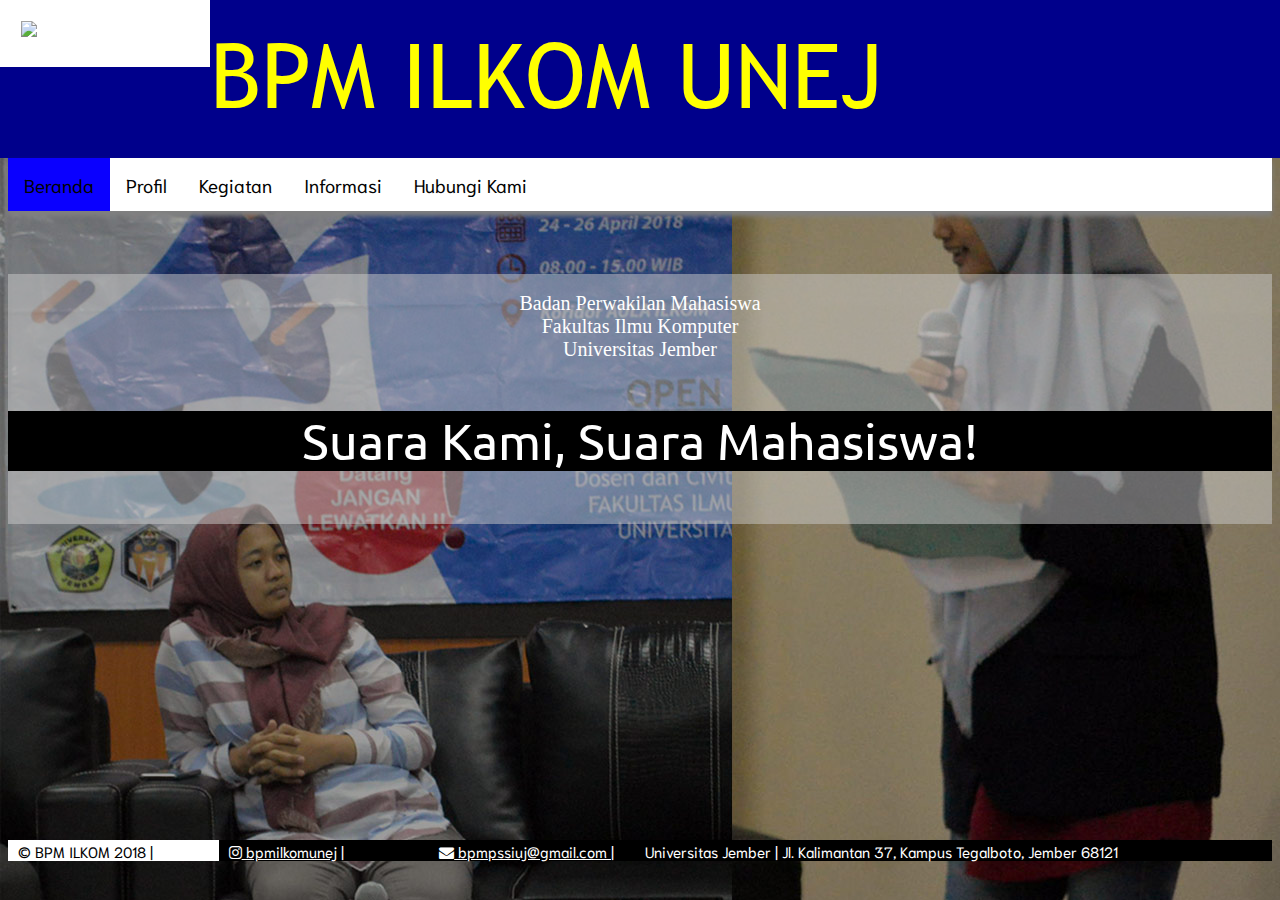
==== commit e61c65cc: "90% perhaps" ====
--- a/index.html
+++ b/index.html
@@ -11,22 +11,25 @@
     <link rel="stylesheet" href="https://cdnjs.cloudflare.com/ajax/libs/font-awesome/4.7.0/css/font-awesome.min.css">
     <link href="https://fonts.googleapis.com/css?family=Niramit" rel="stylesheet">
     <link href="https://fonts.googleapis.com/css?family=Oxygen" rel="stylesheet">
+    <script src="the.js"></script>
+    <script src="js/pace.js"></script>
+    <link rel="stylesheet" type="text/css" href="css/pace-theme.css">
 </head>
-<body>
-       <div class="row" style="background: darkblue;">
+<body class="bgfoto" style="background-image: url(bghome.jpg) ">
+       <div class="row" style="background: darkblue;margin-top: -1%; margin-left: -1%; margin-right: -1%;">
         <div class="col-2 col-s-4" style="background: white; padding: 2% 2% 2% 2%;">
             <img src="BPM%20logo.png" class="logo">
         </div>
-        <div class="col-10 col-s-8" style="padding-top: 2%; padding-bottom: 2%">
+        <div class="col-10 col-s-8" style="padding-top: 2%; padding-bottom: 2%;">
             <span class="headtext">BPM ILKOM UNEJ</span>
         </div>
     </div>
     <div class="topnav" id="myTopnav">
-        <a href="index.html">Beranda</a>
+        <a href="index.html" class="active">Beranda</a>
         <a href="Profil.html">Profil</a>
         <a href="kegiatan.html">Kegiatan</a>
         <a href="informasi.html">Informasi</a>
-        <a href="hubungi-kami.html" class="active">Hubungi Kami</a>
+        <a href="hubungi-kami.html">Hubungi Kami</a>
         <a href="javascript:void(0);" class="icon" onclick="myFunction()">
             <i class="fa fa-bars"></i>
         </a>
@@ -42,12 +45,21 @@
             <p id="judul">Suara Kami, Suara Mahasiswa!</p>
         </div>
     </div>
+    <div class="foott">
+   <div class="row">
+    <div class="col-2" style="background-color: white;">
+        <span id="text">&copy BPM ILKOM 2018 |</span>
+    </div>
+    <div class="col-2" style="background-color: black;">
+        <span class="textb"><a href="https://www.instagram.com/bpmilkomunej/" class="fa fa-instagram"></a><a href="https://www.instagram.com/bpmilkomunej/"> bpmilkomunej</a> |</span>
+    </div>
+    <div class="col-2" style="background-color: black;">
+        <span class="textb"><a href="mailto:bpmpssiuj@gmail.com" class="fa fa-envelope"></a><a href="mailto:bpmpssiuj@gmail.com"> bpmpssiuj@gmail.com |</a></span>
+    </div>
+    <div class="col-6" style="background-color: black;">
+        <span class="textb">Universitas Jember | Jl. Kalimantan 37, Kampus Tegalboto, Jember 68121</span>
+    </div>
+    </div>
+</div>
 </body>
-<footer class="foot">
-    <table style="width: 100%; background-color: black; color: white;padding-left: 5%;
-    padding-right: 5%;">
-        <td id="bottomleft"><span id="text">&copy BPM ILKOM 2018 |</span> <span id="text"><a href="https://www.instagram.com/bpmilkomunej/" class="fa fa-instagram"></a><a href="https://www.instagram.com/bpmilkomunej/"> bpmilkomunej</a> |</span><span id="text"><a href="mailto:bpmpssiuj@gmail.com" class="fa fa-envelope"></a><a href="mailto:bpmpssiuj@gmail.com"> bpmpssiuj@gmail.com |</a></span></td>
-        <td id="alamat"> Universitas Jember | Jl. Kalimantan 37, Kampus Tegalboto, Jember 68121</td>
-    </table>
-</footer>
 </html>
--- a/main.css
+++ b/main.css
@@ -20,7 +20,59 @@
     width: 100%;
     max-width: 150px;
     height: auto;
-}
+    }
+    .col-s-8-boxes {width: 66.66%; margin-left: 16.66%; margin-right: 16.66%;}
+    .col-s-6-view {
+        width: 66.66%; margin-left: 25%; margin-left: 25%;
+    }
+    .col-s-5-str1 {
+        width: 41.66%;
+        background-color: yellow;
+        color: darkblue;
+/*
+        padding-left: 20%;
+        padding-right: 20%;
+*/
+        padding-top: 1%;
+        padding-bottom: 1%;
+    }
+.col-s-7-str1 {
+        width: 58.33%;
+    padding-top: 11%;
+    padding-bottom: 11%;
+}
+    .col-s-12-str1 {
+        width: 100%;
+        background-color: yellow;
+        color: darkblue;
+        padding-left: 20%;
+        padding-right: 20%;
+    }
+    .col-s-12-str2 {
+        width: 100%;
+        background-color: #0a2264;
+        color: white;
+    }
+    .col-s-12-str3 {
+        width: 100%;
+        background-color: #308fe0;
+        color: white;
+    }
+    .col-s-12-str4 {
+        width: 100%;
+        background-color: #1246d6;
+        color: white;
+    }
+    .col-s-12-str5 {
+        width: 100%;
+        background-color: #0634b2;
+        color: white;
+    }
+    .col-s-8-view {
+        width: 66.66%;
+        margin-left: 16.66%;
+        margin-right: 16.66%;
+    }
 }
 @media only screen and (min-width: 768px) {
     /* For desktop: */
@@ -40,7 +92,69 @@
     width: 100%;
     max-width: 150px;
     height: auto;
-}
+    }
+    .col-8-view {
+        width: 66.66%;
+        margin-left: 16.66%;
+        margin-right: 16.66%;
+    }
+    .col-10-view {
+        width: 83.33%;
+        margin-left: 8.33%;
+        margin-right: 8.33%;
+    }
+    .col-6-view {
+        width: 66.66%; margin-left: 25%; margin-left: 25%;
+    }
+    .col-8-boxes {
+    width: 66.66%; margin-left: 16.66%; margin-right: 16.66%;
+    }
+    .textb {
+        text-align: center;
+        padding-left: 5px;
+        color: white;
+        font-size: 15px;
+    }
+    .col-5-str1 {
+    width: 41.66%;
+        padding-top: 3%;
+        padding-bottom: 3%;
+    }
+        .col-7-str1 {
+    width: 58.33%;
+    padding-top: 11%;
+    padding-bottom: 11%;
+}
+
+    .col-12-str1 {
+        width: 100%;
+        background-color: yellow;
+        color: darkblue;
+        padding-left: 20%;
+        padding-right: 20%;
+        padding-top: 1%;
+        padding-bottom: 1%;
+    }
+    .col-12-str2 {
+        width: 100%;
+        background-color: #0a2264;
+        color: white;
+    }
+    .col-12-str3 {
+        width: 100%;
+        background-color: #308fe0;
+        color: white;
+    }
+    .col-12-str4 {
+        width: 100%;
+        background-color: #1246d6;
+        color: white;
+    }
+    .col-12-str5 {
+        width: 100%;
+        background-color: #0634b2;
+        color: white;
+    }
 }
 /* The navigation bar */
 .navbar {
@@ -56,7 +170,7 @@
 
 /* Main content */
 .main {
-/*    height: 80%;*/
+    height: 80%;
     margin-top: 5%;
     /* Add a top margin to avoid content overlay */
 /*    padding-top: 20%;*/
@@ -66,7 +180,7 @@
     color: white;
     left: 0;
     width: 100%;
-
+    margin-bottom: 25%
 }
 
 #logo {}
@@ -79,8 +193,8 @@
 }
 
 #text {
-    float: left;
-    padding-left: 30;
+    padding-left: 10px;
+    font-size: 15px;
 }
 
 #alamat {
@@ -249,7 +363,7 @@
     /*    padding-top: 20%;*/
     /*    padding-bottom: 20%;*/
     background-repeat: no-repeat;
-    background-position: top;
+/*    background-position: right 10%;*/
     /*    background-size: contain;*/
 /*    margin-top: 45%;*/
     /*    margin-bottom: 15%;*/
@@ -267,22 +381,18 @@
     height: auto;
 }
 
-body {
-    background-image: url(bghome.jpg);
-    background-size: cover;
-    background-position: center;
-    background-repeat: no-repeat;
-    padding: 0;
-}
+
 
 
 
 
 .body {
+/*
     padding-left: 15%;
     padding-right: 15%;
     height: 100%;
     margin-bottom: 150px;
+*/
 }
 
 
@@ -300,11 +410,11 @@
     padding: 10px;
     border: 1px solid black;
     color: white;
-    float: right;
+
     width: 100%
 }
 
-#readmore {
+.readmore {
     box-shadow: 0px 5px 0px darkblue;
     background-color: black;
     color: white;
@@ -314,6 +424,18 @@
     font-size: 12pt;
     border: none;
     padding: 3px 10px 3px 10px;
+}
+.readmore a {
+    color: white;
+    text-decoration: none;
+}
+.readmore a:hover {
+    color: black;
+    text-decoration: none;
+}
+.readmore:hover {
+    background-color: yellow;
+    color: black;
 }
 
 .boxgenap {
@@ -474,12 +596,14 @@
 .bottomsearchbar {
     width: 100%;
     height: 40px;
-    border: none;
+    border: solid;
     border-radius: 25px;
     /*    vertical-align: middle;*/
     font-size: 16px;
     padding-left: 3%;
     padding-right: 3%;
+    box-shadow: 0px 5px 0px cyan;
+    border-color: darkgrey;
 }
 
 
@@ -495,17 +619,7 @@
     width: 100%;
 }
 
-#readmoreinfo {
-    box-shadow: 0px 5px 0px yellow;
-    background-color: black;
-    color: white;
-    max-width: 25%;
-    height: 40px;
-    font-family: Nanum Gothic;
-    font-size: 12pt;
-    border: none;
-    padding: 3px 10px 3px 10px;
-}
+
 
 input[type="text"]:hover {
     box-shadow: 0px 3px 5px yellow;
@@ -609,6 +723,17 @@
     content: "";
     clear: both;
     display: table;
+}
+.rowp::after {
+    content: "";
+    clear: both;
+    display: table;
+}
+.rowp1 {
+    background-color: yellow;
+    color: blue;
+    padding-left: 11%;
+    padding-right: 11%;
 }
 
 #bghub {
@@ -650,6 +775,8 @@
     overflow: hidden;
     box-shadow: 0px 5px 5px grey;
     width: 100%;
+     font-family: 'Niramit', sans-serif;
+/*    margin-left: -1%;*/
 }
 
 /* Style the links inside the navigation bar */
@@ -708,6 +835,7 @@
 .headtext {
     font-size: 7vw;
     color: yellow;
+     font-family: 'Trebuchet', sans-serif;
 /*    float: right*/
 }
 
@@ -718,4 +846,153 @@
 }
 }
 
-
+.bgfoto {
+    background-size: cover;
+    background-position: center;
+    background-repeat: no-repeat;
+    background-attachment: scroll;
+    padding: 0;
+    font-family: 'Niramit', sans-serif;
+}
+
+#textb {
+        padding-left: 30;
+    color: white;
+    background-color: black;
+}
+
+
+
+.textb a:link {
+    color: white;
+}
+.textb a:visited {
+    color: white;
+}
+
+.readmoreinfo {
+    box-shadow: 0px 5px 0px yellow;
+    background-color: black;
+    color: white;
+    max-width: 45%;
+    height: 40px;
+    font-family: Nanum Gothic;
+    font-size: 12pt;
+    border: none;
+    padding: 3px 10px 3px 10px;
+}
+.readmoreinfo a {
+    color: white;
+    text-decoration: none;
+}
+.readmoreinfo a:hover {
+    color: black;
+    text-decoration: none;
+}
+.readmoreinfo:hover {
+    color: black;
+    background-color: yellow;
+}
+
+.img1 {
+    border: solid;
+    border-radius: 50%;
+    width: 70%;
+    border-width: 5pt;
+    border-color: darkblue;
+    float: left
+}
+
+.namaketua {
+    text-decoration: underline;
+    color: darkblue;
+    font-size: 5vw;
+    vertical-align:
+/*    padding-top: 5%;*/
+}
+
+.ket {
+            background-color: yellow;
+        color: darkblue;
+        padding-left: 20%;
+        padding-right: 20%;
+
+}
+
+
+.ketua {
+    font-weight: 900;
+    font-size: 3vw;
+}
+
+.rowp2 {
+        background-color: #29118e;
+    color: blue;
+    padding-left: 11%;
+    padding-right: 11%;
+
+}
+
+.img2 {
+        border: solid;
+    border-radius: 50%;
+    width: 100%;
+    border-width: 5pt;
+    border-color: #0054a6;
+}
+
+.namaco {
+    font-family: Trebuchet MS, Lucida Grande, Lucida Sans Unicode, Lucida Sans, Tahoma, sans-serif;
+    font-style: normal;
+    font-variant: small-caps;
+    font-weight: 400;
+    color: white;
+    font-size: 3vw;
+    text-decoration: underline;
+}
+
+.co {
+    font-family: Trebuchet MS, Lucida Grande, Lucida Sans Unicode, Lucida Sans, Tahoma, sans-serif;
+    font-style: normal;
+    font-variant: small-caps;
+    font-weight: 400;
+    color: white;
+    font-size: 1.5vw;
+}
+.isi_footr a:hover{
+    color: white;
+    background-color: black;
+}
+.isi_footr a {
+    color: black;
+    text-decoration: none;
+}
+
+
+#readmoreinfo {
+
+}
+
+.foto {
+width: 40%;
+    margin: auto;
+}
+
+.respon {
+    width: 100%;
+    height: auto;
+}
+
+.textc {
+            text-align: center;
+        padding-left: 5px;
+        color: white;
+        font-size: px;
+}
+@font-face {
+    font-family: "Trebuchet";
+    src: url(TrebuchetMS.ttf) format("truetype");
+}
+.foott {
+    font-family: "Niramit", "sans-serif";
+}
